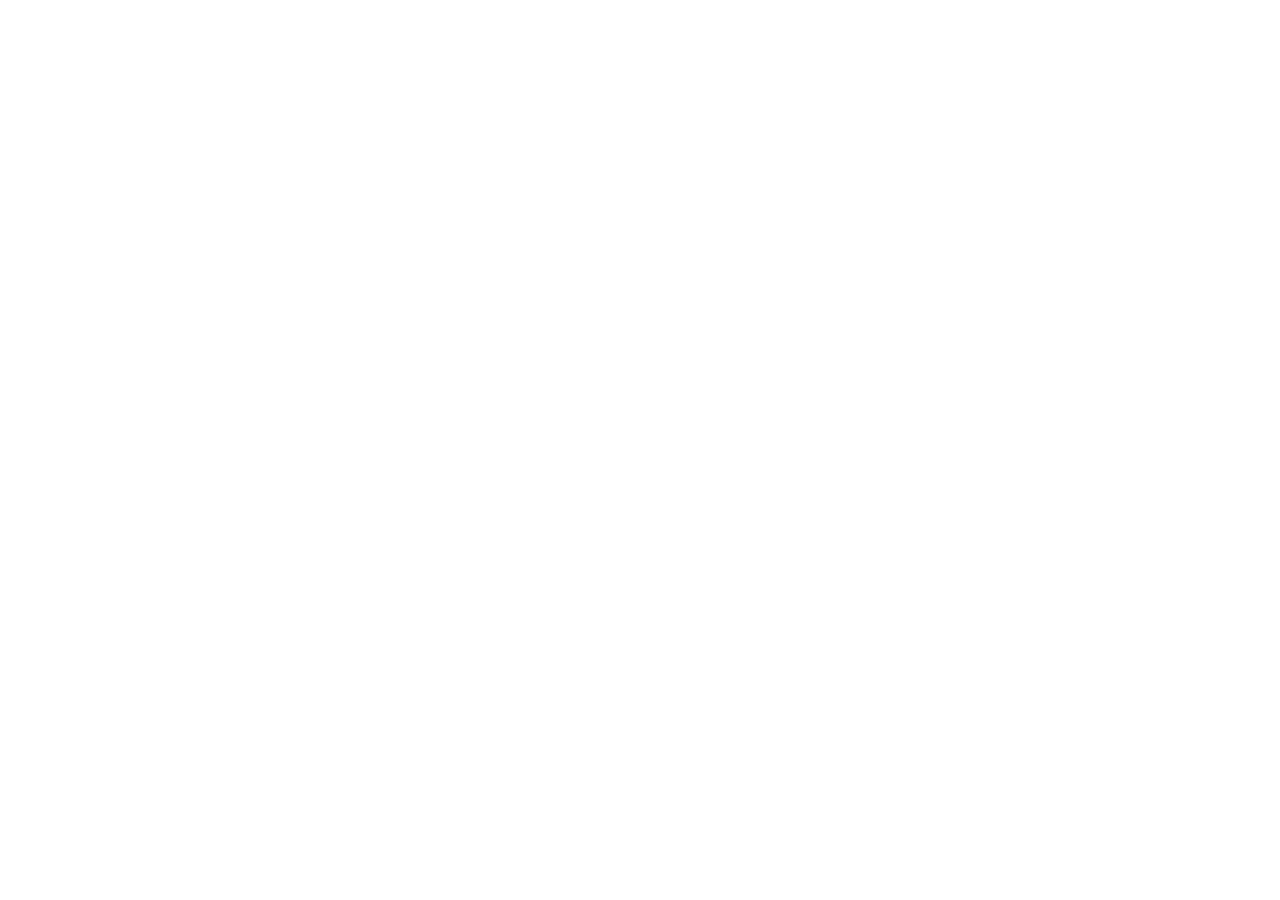
==== docs/index.html @ 225d012a "Build: Web PWA version for iOS" ====
<!DOCTYPE html>
<html>
<head>
  <!--
    If you are serving your web app in a path other than the root, change the
    href value below to reflect the base path you are serving from.

    The path provided below has to start and end with a slash "/" in order for
    it to work correctly.

    For more details:
    * https://developer.mozilla.org/en-US/docs/Web/HTML/Element/base

    This is a placeholder for base href that will be replaced by the value of
    the `--base-href` argument provided to `flutter build`.
  -->
  <base href="/">

  <meta charset="UTF-8">
  <meta content="IE=Edge" http-equiv="X-UA-Compatible">
  <meta name="description" content="A new Flutter project.">

  <!-- iOS meta tags & icons -->
  <meta name="mobile-web-app-capable" content="yes">
  <meta name="apple-mobile-web-app-status-bar-style" content="black">
  <meta name="apple-mobile-web-app-title" content="vessel_assist">
  <link rel="apple-touch-icon" href="icons/Icon-192.png">

  <!-- Favicon -->
  <link rel="icon" type="image/png" href="favicon.png"/>

  <title>vessel_assist</title>
  <link rel="manifest" href="manifest.json">
</head>
<body>
  <!--
    You can customize the "flutter_bootstrap.js" script.
    This is useful to provide a custom configuration to the Flutter loader
    or to give the user feedback during the initialization process.

    For more details:
    * https://docs.flutter.dev/platform-integration/web/initialization
  -->
  <script src="flutter_bootstrap.js" async></script>
</body>
</html>
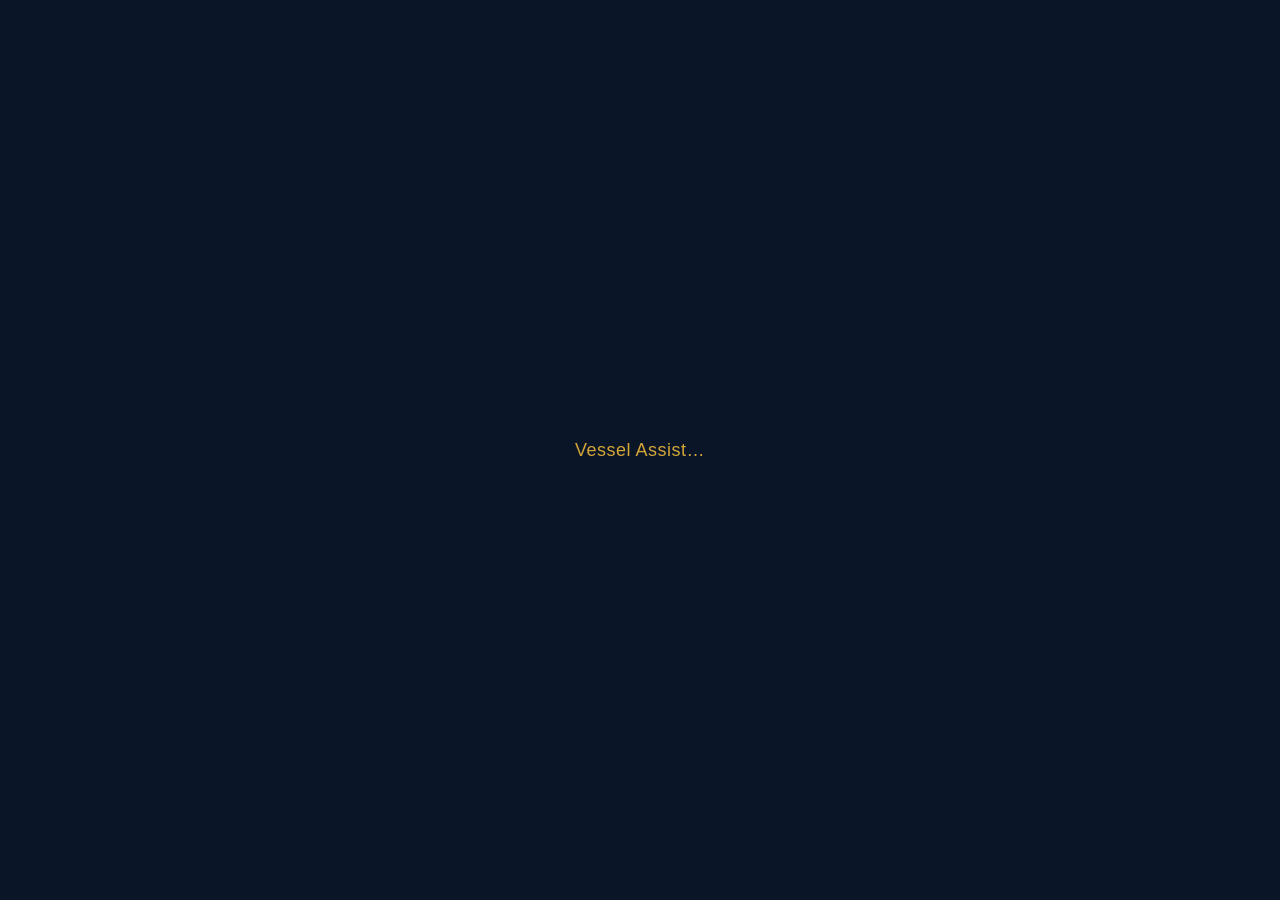
==== commit b280f32f: "Build PWA: update web version" ====
--- a/docs/index.html
+++ b/docs/index.html
@@ -2,45 +2,58 @@
 <html>
 <head>
   <!--
-    If you are serving your web app in a path other than the root, change the
-    href value below to reflect the base path you are serving from.
-
-    The path provided below has to start and end with a slash "/" in order for
-    it to work correctly.
-
-    For more details:
-    * https://developer.mozilla.org/en-US/docs/Web/HTML/Element/base
-
-    This is a placeholder for base href that will be replaced by the value of
-    the `--base-href` argument provided to `flutter build`.
+    ВАЖНО: не трогай эту строку. Flutter сам подставит сюда значение
+    из --base-href при сборке (например, "/vessel-assist/").
   -->
-  <base href="/">
+  <base href="/vessel-assist/">
 
   <meta charset="UTF-8">
   <meta content="IE=Edge" http-equiv="X-UA-Compatible">
-  <meta name="description" content="A new Flutter project.">
+  <meta name="description" content="Vessel Assist — помощник для моряков: формы, расчёты, логи, документы.">
 
-  <!-- iOS meta tags & icons -->
+  <!-- Критично для корректного масштаба и «чёлки» на iPhone -->
+  <meta name="viewport" content="width=device-width, initial-scale=1.0, maximum-scale=1.0, user-scalable=no, viewport-fit=cover">
+
+  <!-- PWA: цвет адресной строки/статусбара -->
+  <meta name="theme-color" content="#0A1628">
+  <link rel="manifest" href="manifest.json">
+
+  <!-- PWA: iOS / Safari -->
   <meta name="mobile-web-app-capable" content="yes">
-  <meta name="apple-mobile-web-app-status-bar-style" content="black">
-  <meta name="apple-mobile-web-app-title" content="vessel_assist">
+  <meta name="apple-mobile-web-app-capable" content="yes">
+  <meta name="apple-mobile-web-app-status-bar-style" content="black-translucent">
+  <meta name="apple-mobile-web-app-title" content="Vessel Assist">
   <link rel="apple-touch-icon" href="icons/Icon-192.png">
+
+  <!-- iOS: не превращать цифры в телефоны-ссылки -->
+  <meta name="format-detection" content="telephone=no">
 
   <!-- Favicon -->
   <link rel="icon" type="image/png" href="favicon.png"/>
 
-  <title>vessel_assist</title>
-  <link rel="manifest" href="manifest.json">
+  <title>Vessel Assist</title>
 </head>
 <body>
-  <!--
-    You can customize the "flutter_bootstrap.js" script.
-    This is useful to provide a custom configuration to the Flutter loader
-    or to give the user feedback during the initialization process.
+  <!-- Сплэш, пока Flutter грузится (1–2 сек). Удаляется автоматически. -->
+  <div id="loading" style="
+    position: fixed; inset: 0;
+    display: flex; align-items: center; justify-content: center;
+    background: #0A1628;
+    color: #D4A537;
+    font-family: -apple-system, BlinkMacSystemFont, 'Segoe UI', Roboto, sans-serif;
+    font-size: 18px;
+    letter-spacing: 0.5px;
+    z-index: 9999;
+  ">
+    Vessel Assist…
+  </div>
+  <script>
+    window.addEventListener('flutter-first-frame', function () {
+      var el = document.getElementById('loading');
+      if (el) el.remove();
+    });
+  </script>
 
-    For more details:
-    * https://docs.flutter.dev/platform-integration/web/initialization
-  -->
   <script src="flutter_bootstrap.js" async></script>
 </body>
-</html>
+</html>
